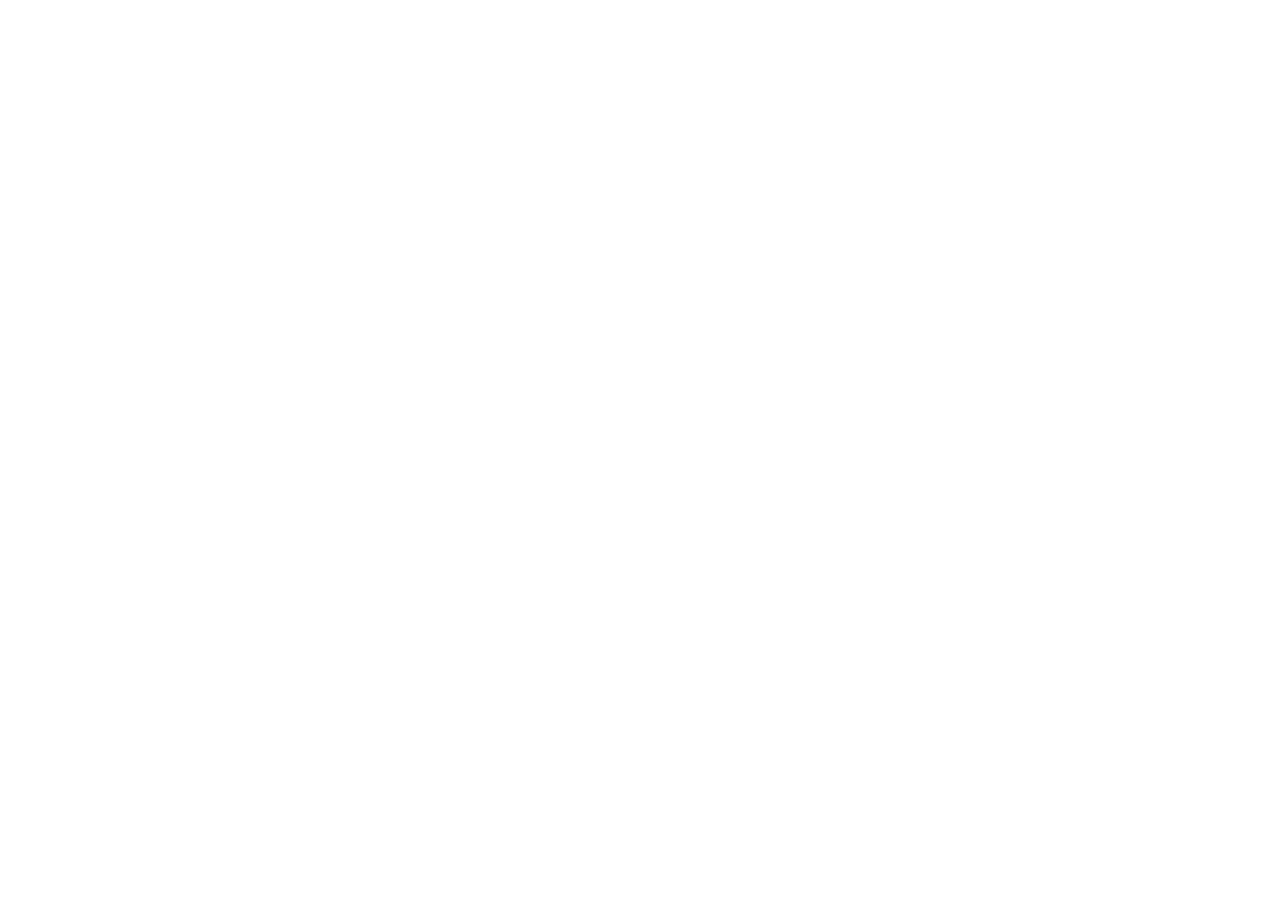
==== index.html @ e0aa7797 "Added in index.html" ====
<!DOCTYPE html>
<html lang="en">
<head>
    <meta charset="UTF-8">
    <meta http-equiv="X-UA-Compatible" content="IE=edge">
    <meta name="viewport" content="width=device-width, initial-scale=1.0">
    <title>Document</title>
</head>
<body>
    
</body>
</html>
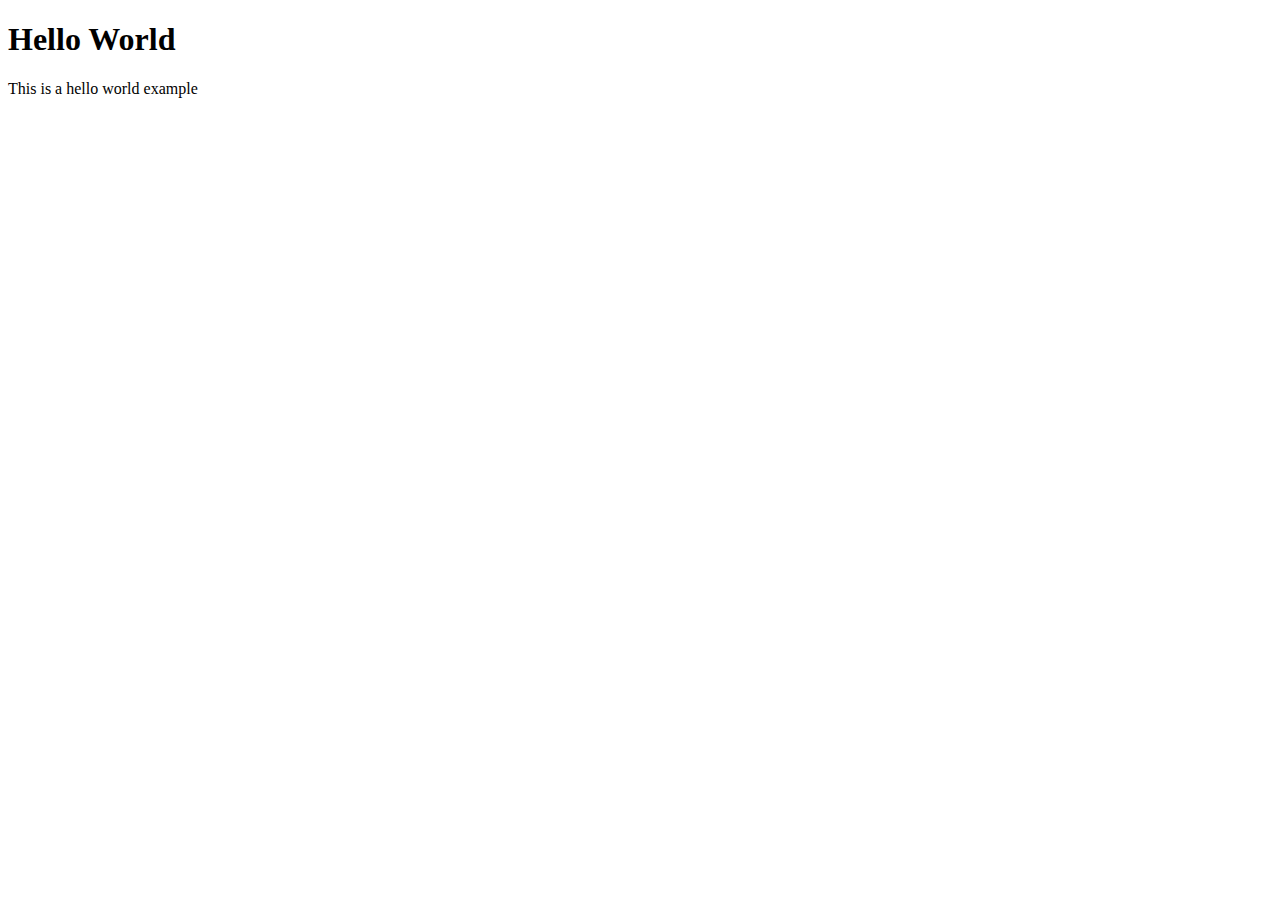
==== commit b2a0c609: "added in html elements to the index.html" ====
--- a/index.html
+++ b/index.html
@@ -7,6 +7,7 @@
     <title>Document</title>
 </head>
 <body>
-    
+    <h1>Hello World</h1>
+    <p>This is a hello world example</p>
 </body>
 </html>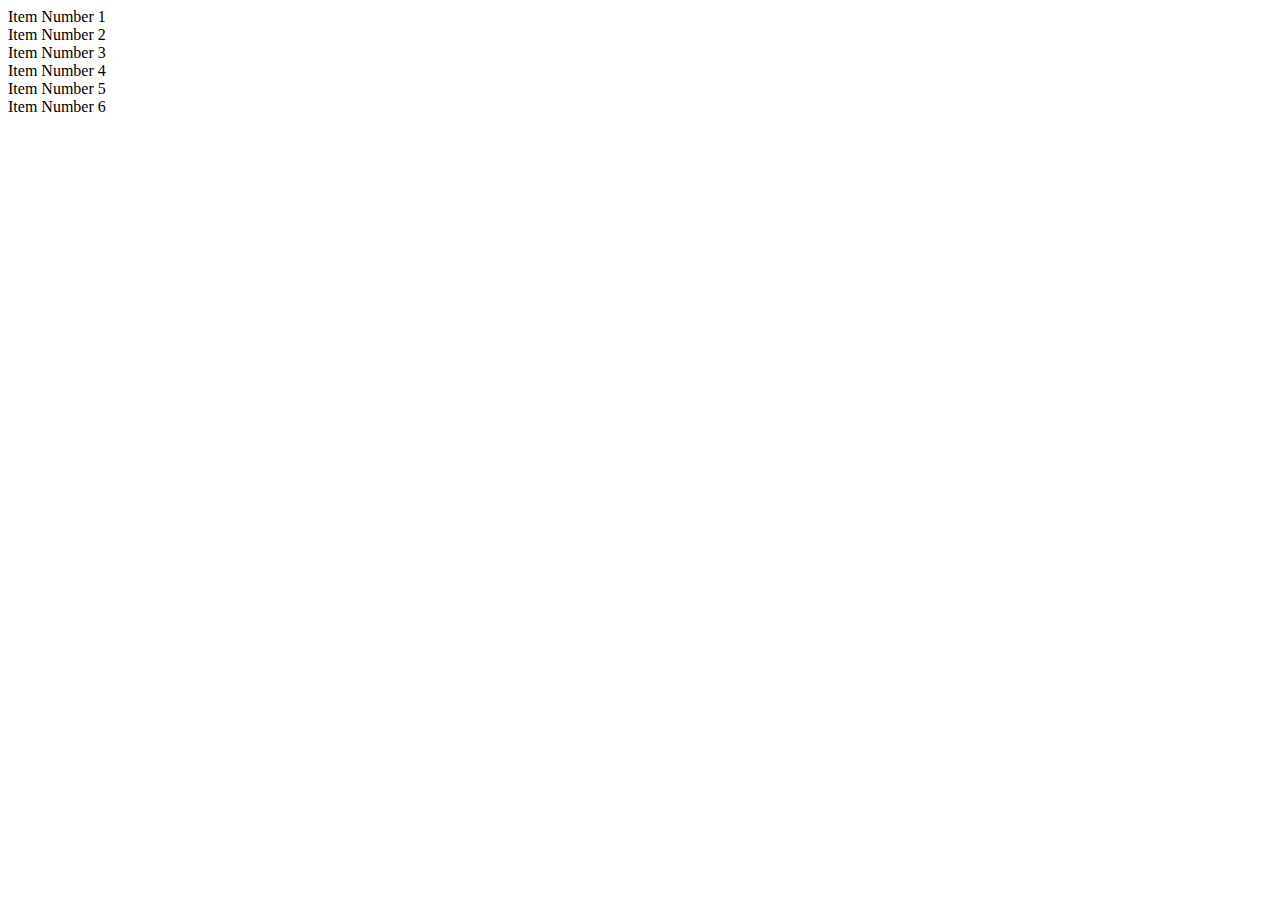
==== commit cb48c471: "Adding HTML Documents for Flexbox And Grid" ====
--- a/index.html
+++ b/index.html
@@ -4,10 +4,18 @@
     <meta charset="UTF-8">
     <meta http-equiv="X-UA-Compatible" content="IE=edge">
     <meta name="viewport" content="width=device-width, initial-scale=1.0">
+    <link rel="stylesheet" href="./assets/css/background-style.css">
+    <link rel="stylesheet" href="./assets/css/grid-style.css">
     <title>Document</title>
 </head>
 <body>
-    <h1>Hello World</h1>
-    <p>This is a hello world example</p>
+    <div class="container">
+        <div class="grid-item grid-item-1">Item Number 1</div>
+        <div class="grid-item grid-item-2">Item Number 2</div>
+        <div class="grid-item grid-item-3">Item Number 3</div>
+        <div class="grid-item grid-item-4">Item Number 4</div>
+        <div class="grid-item grid-item-5">Item Number 5</div>
+        <div class="grid-item grid-item-6">Item Number 6</div>
+    </div>
 </body>
 </html>